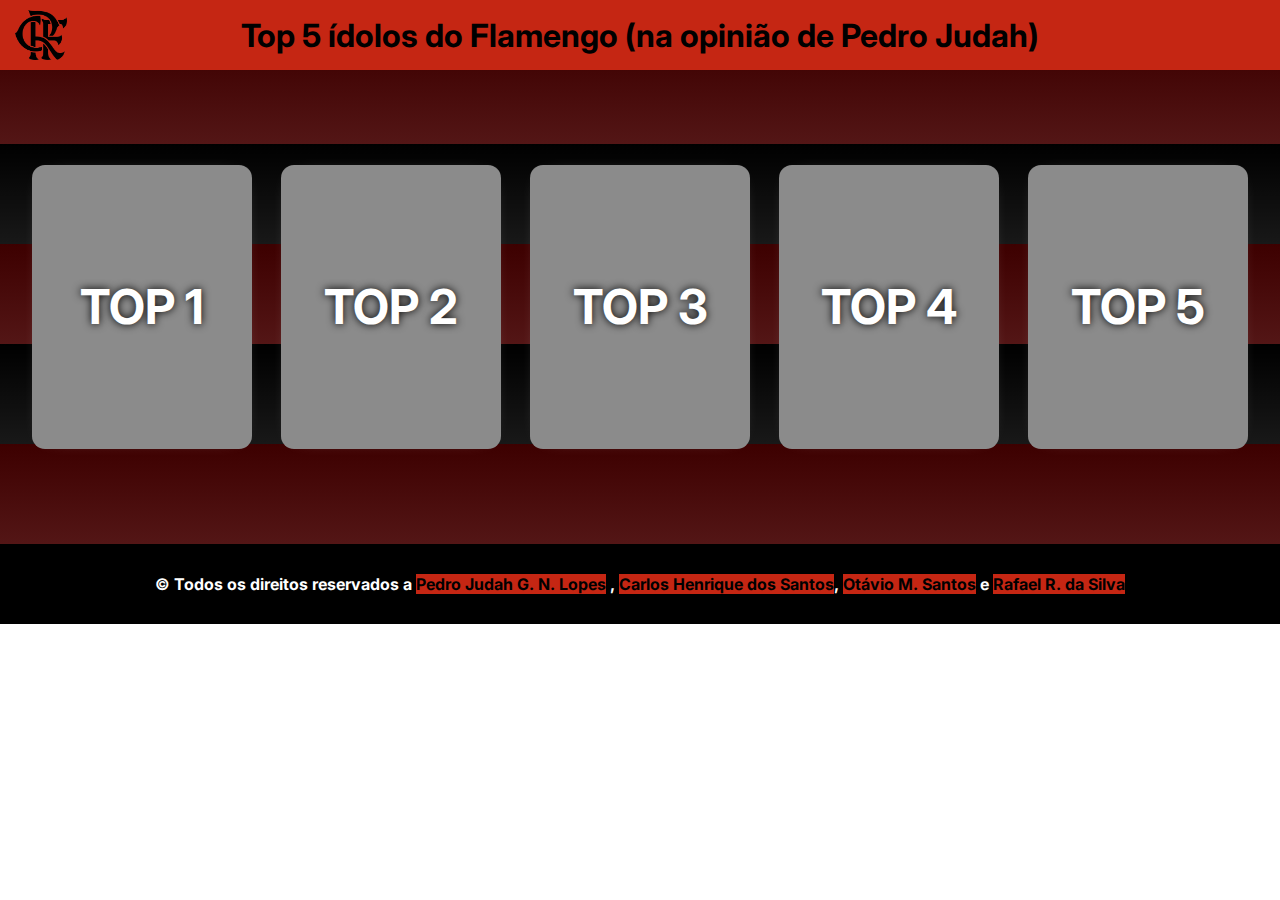
==== index.html @ 9df9338f "Primeira etapa - Página principal" ====
<!DOCTYPE html>
<html lang="pt-br">
<head>
    <meta charset="UTF-8">
    <meta name="viewport" content="width=device-width, initial-scale=1.0">
    <link rel="shortcut icon" href="imagens/crf-rubro.png" type="image/x-icon">
    <link rel="stylesheet" href="estilos/global.css">
    <title>Top 5 ídolos do Flamengo</title>
</head>
<body>
    <div class="container">
        <header>
            <div class="logo">
                <a href="https://www.flamengo.com.br/"><img src="imagens/crf-negro.png" alt=""></a>
            </div>
            <h1>Top 5 ídolos do Flamengo (na opinião de Pedro Judah)</h1>
        </header>
        <main>
            <section class="rank">
                <a href="equipe/zico.html">
                    <article class="zico">
                        <div class="top">
                            <h1>TOP 1</h1>
                        </div>
                        <div class="content">
                            <figure>
                                <img src="imagens/zico.jpg" alt="">
                            </figure>
                            <p>ZICO</p>
                        </div>
                    </article>
                </a>
                <a href="equipe/gabigol.html">
                    <article class="gabigol">
                        <div class="top">
                            <h1>TOP 2</h1>
                        </div>
                        <div class="content">
                            <figure>
                                <img src="imagens/gabigol.png" alt="">
                            </figure>
                            <p>GABIGOL</p>
                        </div>
                    </article>
                </a>
                <a href="equipe/imperador.html">
                    <article class="didico">
                        <div class="top">
                            <h1>TOP 3</h1>
                        </div>
                        <div class="content">
                            <figure>
                                <img src="imagens/didico.jpg" alt="">
                            </figure>
                            <p>IMPERADOR</p>
                        </div>
                    </article>
                </a>
                <a href="equipe/ney.html">
                    <article class="ney">
                        <div class="top">
                            <h1>TOP 4</h1>
                        </div>
                        <div class="content">
                            <figure>
                                <img src="imagens/ney.jpg" alt="">
                            </figure>
                            <p>NEY</p>
                        </div>
                    </article>
                </a>
                <a href="equipe/maestro.html">
                    <article class="maestro">
                        <div class="top">
                            <h1>TOP 5</h1>
                        </div>
                        <div class="content">
                            <figure>
                                <img src="imagens/maestro.jpg" alt="">
                            </figure>
                            <p>MAESTRO</p>
                        </div>
                    </article>
                </a>
            </section>
        </main>
        <footer>
            <p>&copy; Todos os direitos reservados a <mark>Pedro Judah G. N. Lopes</mark> , 
                <mark>Carlos Henrique dos Santos</mark>, <mark>Otávio M. Santos</mark> e <mark>Rafael R. da Silva</mark></p>
        </footer>
    </div>
</body>
</html>
---- estilos/global.css ----
@import url('https://fonts.googleapis.com/css2?family=Inter:wght@100..900&display=swap');
html{
    --rubro:#C52613;
    --negro: #000;

    font-size: 62.5%;
    font-family: 'inter';
}
*{
    padding: 0;
    margin: 0;
}
body{
    height: 100vh;  

    font-size: 16px;
    color: white;
}
.container{
    height: 100%;
}

header{
    height: 7rem;
    width: 100%;
    background-color: var(--rubro);

    display: flex;
    align-items: center;
    justify-content: center;

    color: white;
}
header h1{
    color: var(--negro);
}
.logo{
    position: absolute;
    left: 1.5rem;
    height: 5rem;
}
.logo img{
    height: 100%;
    width: 100%;
}

main{
    width: 100%;
    background: repeating-linear-gradient(
        0deg,
        #521414fd,
        #3d0000 10rem,
        #000000e7 10rem,
        var(--negro) 20rem
    );

    display: flex;
    justify-content: center;
}
.rank{
    margin: 7.5rem auto;
    padding: 2rem;
    width: 95%;
    
    display: flex;    
    justify-content: space-between;
}
a{
    text-decoration: none;
}
article{
    width: 22rem;
    border-radius: 1.3rem;
    overflow: hidden;
    
    -webkit-box-shadow: 0px 0px 20px -18px rgba(255,255,255,1);
    -moz-box-shadow: 0px 0px 20px -18px rgba(255,255,255,1);
    box-shadow: 0px 0px 20px -18px rgba(255,255,255,1);
}
.top{
    width: 22rem;
    height: 28.4rem;
    background-color: rgb(139, 139, 139);

    /* color: var(--rubro); */
    text-shadow: #000000 0px 0px 8px;
    font-size: 2.4rem;
    color: white;
    line-height: 28.4rem;
    text-align: center;

}
.content{
    display: none;
}
figure{
    margin: 0 auto; 
    width: 20rem;
    height: 20rem;
    
    display: flex;
    flex-direction: column;
    justify-content: center;
    align-items: center;
    
}
img{
    width: 85%;
    height: 85%;
    
    border-radius: .6rem;
}
.content p{
    width: 100%;
    height: 3rem;
    display: none;
    
    font-size: 2rem;
    font-weight: 700;
    text-align: center;
    line-height: 1.4rem;
    border-radius: 0 0 1.3rem 1.3rem;
}

    article:hover{
        transform: scale(1.3);
        transition-duration: 0.5s;
        
        cursor: pointer;
    }
    article:hover > .top{
        height: 3.4rem;
        width: 20rem;
        padding: 1rem;
        line-height: normal;
        background-color: var(--negro);

        font-size: 2.4rem;
        color: white;
        text-align: center;
    }
    article:hover > .content{
        background-color: var(--rubro);

        display: block;
    }
    article:hover > .content > p{
        background-color: var(--rubro);
        color: white;
        display: block;  
    }

footer{
    height: 8rem;
    background-color: var(--negro);


    font-weight: 700;
    text-align: center;
    line-height: 8rem;
}
mark{
    background-color: var(--rubro);
}

@media screen and (max-width: 767.98px){
    header{
        flex-direction: column;
        height: auto;
        text-align: center;

    }
    .logo{
        position: relative;
        left: 0;
        
        margin: .5rem auto;
    }
    header h1{
        margin: .5rem;

        font-size: 2rem;
    }
    
    .rank{
        flex-direction: column;
        gap: 4rem;
    }
    article{
        width: 100%;

        -webkit-box-shadow: 0px 0px 70px -60px rgba(255,255,255,1);
        -moz-box-shadow: 0px 0px 70px -60px rgba(255,255,255,1);
        box-shadow: 0px 0px 70px -60px rgba(255,255,255,1);
    }
    .top{
        width: 100%;
        height: 3.4rem;
        padding: 1rem;
        line-height: normal;
        background-color: var(--negro);

        font-size: 2.4rem;
        color: white;
        text-align: center;
    }
    .content{
        background-color: var(--rubro);

        display: block;
    }

    .content p{
        background-color: var(--rubro);
        color: white;
        display: block;  
    }

    footer{
        height: 8rem;
        line-height: normal;
        display: flex;
        justify-content: center;
        align-items: center;
    }

}
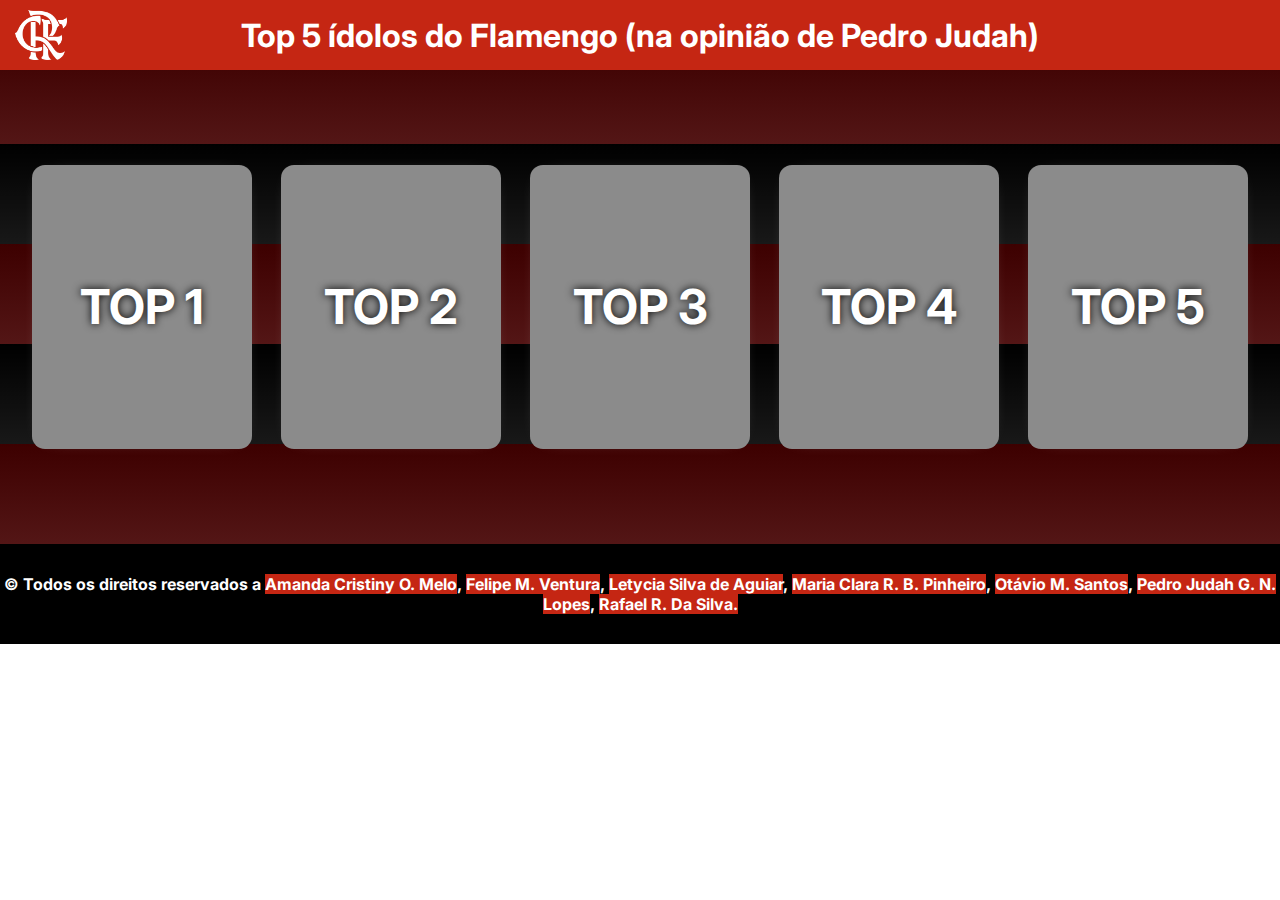
==== commit e44155c3: "doc: Finalização do projeto para entrega" ====
--- a/index.html
+++ b/index.html
@@ -3,15 +3,16 @@
 <head>
     <meta charset="UTF-8">
     <meta name="viewport" content="width=device-width, initial-scale=1.0">
-    <link rel="shortcut icon" href="imagens/crf-rubro.png" type="image/x-icon">
+    <link rel="shortcut icon" href="imagens/logo/crf-rubro.png" type="image/x-icon">
     <link rel="stylesheet" href="estilos/global.css">
+    <link rel="stylesheet" href="estilos/main.css">
     <title>Top 5 ídolos do Flamengo</title>
 </head>
 <body>
     <div class="container">
         <header>
             <div class="logo">
-                <a href="https://www.flamengo.com.br/"><img src="imagens/crf-negro.png" alt=""></a>
+                <a href="https://www.flamengo.com.br/"><img src="imagens/logo/crf-branco.png" alt="CRF"></a>
             </div>
             <h1>Top 5 ídolos do Flamengo (na opinião de Pedro Judah)</h1>
         </header>
@@ -24,7 +25,7 @@
                         </div>
                         <div class="content">
                             <figure>
-                                <img src="imagens/zico.jpg" alt="">
+                                <img src="imagens/perfil/zico.jpg" alt="ZICO">
                             </figure>
                             <p>ZICO</p>
                         </div>
@@ -37,20 +38,20 @@
                         </div>
                         <div class="content">
                             <figure>
-                                <img src="imagens/gabigol.png" alt="">
+                                <img src="imagens/perfil/gabigol.png" alt="GABIGOL">
                             </figure>
                             <p>GABIGOL</p>
                         </div>
                     </article>
                 </a>
                 <a href="equipe/imperador.html">
-                    <article class="didico">
+                    <article class="imperador">
                         <div class="top">
                             <h1>TOP 3</h1>
                         </div>
                         <div class="content">
                             <figure>
-                                <img src="imagens/didico.jpg" alt="">
+                                <img src="imagens/perfil/imperador.jpg" alt="IMPERADOR">
                             </figure>
                             <p>IMPERADOR</p>
                         </div>
@@ -63,30 +64,35 @@
                         </div>
                         <div class="content">
                             <figure>
-                                <img src="imagens/ney.jpg" alt="">
+                                <img src="imagens/perfil/ney.jpg" alt="NEY">
                             </figure>
                             <p>NEY</p>
                         </div>
                     </article>
                 </a>
-                <a href="equipe/maestro.html">
-                    <article class="maestro">
+                <a href="equipe/arrascaeta.html">
+                    <article class="arrascaeta">
                         <div class="top">
                             <h1>TOP 5</h1>
                         </div>
                         <div class="content">
                             <figure>
-                                <img src="imagens/maestro.jpg" alt="">
+                                <img src="imagens/perfil/arrascaeta.jpeg" alt="ARRASCAETA">
                             </figure>
-                            <p>MAESTRO</p>
+                            <p>ARRASCAETA</p>
                         </div>
                     </article>
                 </a>
             </section>
         </main>
         <footer>
-            <p>&copy; Todos os direitos reservados a <mark>Pedro Judah G. N. Lopes</mark> , 
-                <mark>Carlos Henrique dos Santos</mark>, <mark>Otávio M. Santos</mark> e <mark>Rafael R. da Silva</mark></p>
+            <p>&copy; Todos os direitos reservados a <mark>Amanda Cristiny O. Melo</mark>, 
+                <mark>Felipe M. Ventura</mark>, 
+                <mark>Letycia Silva de Aguiar</mark>, 
+                <mark>Maria Clara R. B. Pinheiro</mark>, 
+                <mark>Otávio M. Santos</mark>, 
+                <mark>Pedro Judah G. N. Lopes</mark>, 
+                <mark>Rafael R. Da Silva.</mark></p>
         </footer>
     </div>
 </body>
--- a/estilos/global.css
+++ b/estilos/global.css
@@ -9,7 +9,10 @@
 *{
     padding: 0;
     margin: 0;
+
+    color: #fff;
 }
+
 body{
     height: 100vh;  
 
@@ -18,210 +21,4 @@
 }
 .container{
     height: 100%;
-}
-
-header{
-    height: 7rem;
-    width: 100%;
-    background-color: var(--rubro);
-
-    display: flex;
-    align-items: center;
-    justify-content: center;
-
-    color: white;
-}
-header h1{
-    color: var(--negro);
-}
-.logo{
-    position: absolute;
-    left: 1.5rem;
-    height: 5rem;
-}
-.logo img{
-    height: 100%;
-    width: 100%;
-}
-
-main{
-    width: 100%;
-    background: repeating-linear-gradient(
-        0deg,
-        #521414fd,
-        #3d0000 10rem,
-        #000000e7 10rem,
-        var(--negro) 20rem
-    );
-
-    display: flex;
-    justify-content: center;
-}
-.rank{
-    margin: 7.5rem auto;
-    padding: 2rem;
-    width: 95%;
-    
-    display: flex;    
-    justify-content: space-between;
-}
-a{
-    text-decoration: none;
-}
-article{
-    width: 22rem;
-    border-radius: 1.3rem;
-    overflow: hidden;
-    
-    -webkit-box-shadow: 0px 0px 20px -18px rgba(255,255,255,1);
-    -moz-box-shadow: 0px 0px 20px -18px rgba(255,255,255,1);
-    box-shadow: 0px 0px 20px -18px rgba(255,255,255,1);
-}
-.top{
-    width: 22rem;
-    height: 28.4rem;
-    background-color: rgb(139, 139, 139);
-
-    /* color: var(--rubro); */
-    text-shadow: #000000 0px 0px 8px;
-    font-size: 2.4rem;
-    color: white;
-    line-height: 28.4rem;
-    text-align: center;
-
-}
-.content{
-    display: none;
-}
-figure{
-    margin: 0 auto; 
-    width: 20rem;
-    height: 20rem;
-    
-    display: flex;
-    flex-direction: column;
-    justify-content: center;
-    align-items: center;
-    
-}
-img{
-    width: 85%;
-    height: 85%;
-    
-    border-radius: .6rem;
-}
-.content p{
-    width: 100%;
-    height: 3rem;
-    display: none;
-    
-    font-size: 2rem;
-    font-weight: 700;
-    text-align: center;
-    line-height: 1.4rem;
-    border-radius: 0 0 1.3rem 1.3rem;
-}
-
-    article:hover{
-        transform: scale(1.3);
-        transition-duration: 0.5s;
-        
-        cursor: pointer;
-    }
-    article:hover > .top{
-        height: 3.4rem;
-        width: 20rem;
-        padding: 1rem;
-        line-height: normal;
-        background-color: var(--negro);
-
-        font-size: 2.4rem;
-        color: white;
-        text-align: center;
-    }
-    article:hover > .content{
-        background-color: var(--rubro);
-
-        display: block;
-    }
-    article:hover > .content > p{
-        background-color: var(--rubro);
-        color: white;
-        display: block;  
-    }
-
-footer{
-    height: 8rem;
-    background-color: var(--negro);
-
-
-    font-weight: 700;
-    text-align: center;
-    line-height: 8rem;
-}
-mark{
-    background-color: var(--rubro);
-}
-
-@media screen and (max-width: 767.98px){
-    header{
-        flex-direction: column;
-        height: auto;
-        text-align: center;
-
-    }
-    .logo{
-        position: relative;
-        left: 0;
-        
-        margin: .5rem auto;
-    }
-    header h1{
-        margin: .5rem;
-
-        font-size: 2rem;
-    }
-    
-    .rank{
-        flex-direction: column;
-        gap: 4rem;
-    }
-    article{
-        width: 100%;
-
-        -webkit-box-shadow: 0px 0px 70px -60px rgba(255,255,255,1);
-        -moz-box-shadow: 0px 0px 70px -60px rgba(255,255,255,1);
-        box-shadow: 0px 0px 70px -60px rgba(255,255,255,1);
-    }
-    .top{
-        width: 100%;
-        height: 3.4rem;
-        padding: 1rem;
-        line-height: normal;
-        background-color: var(--negro);
-
-        font-size: 2.4rem;
-        color: white;
-        text-align: center;
-    }
-    .content{
-        background-color: var(--rubro);
-
-        display: block;
-    }
-
-    .content p{
-        background-color: var(--rubro);
-        color: white;
-        display: block;  
-    }
-
-    footer{
-        height: 8rem;
-        line-height: normal;
-        display: flex;
-        justify-content: center;
-        align-items: center;
-    }
-
 }--- a/estilos/main.css
+++ b/estilos/main.css
@@ -0,0 +1,198 @@
+header{
+    height: 7rem;
+    width: 100%;
+    background-color: var(--rubro);
+
+    display: flex;
+    align-items: center;
+    justify-content: center;
+}
+.logo{
+    position: absolute;
+    left: 1.5rem;
+
+    height: 5rem;
+}
+.logo img{
+    height: 100%;
+    width: 100%;
+}
+
+main{
+    width: 100%;
+    background: repeating-linear-gradient(
+        0deg,
+        #521414fd,
+        #3d0000 10rem,
+        #000000e7 10rem,
+        var(--negro) 20rem
+    );
+
+    display: flex;
+    justify-content: center;
+}
+.rank{
+    margin: 7.5rem auto;
+    padding: 2rem;
+    width: 95%;
+    
+    display: flex;    
+    justify-content: space-between;
+}
+a{
+    text-decoration: none;
+}
+article{
+    width: 22rem;
+
+    overflow: hidden;
+    border-radius: 1.3rem;
+    
+    -webkit-box-shadow: 0px 0px 20px -18px #fff;
+    -moz-box-shadow: 0px 0px 20px -18px #fff;
+    box-shadow: 0px 0px 20px -18px #fff;
+}
+.top{
+    height: 28.4rem;
+    width: 22rem;
+    background-color: #8b8b8b;
+
+    line-height: 28.4rem;
+    text-align: center;
+    font-size: 2.4rem;
+    text-shadow: #000000 0px 0px 8px;
+}
+.content{
+    display: none;
+}
+figure{
+    margin: 0 auto; 
+    height: 20rem;
+    width: 20rem;
+    
+    display: flex;
+    flex-direction: column;
+    justify-content: center;
+    align-items: center;
+}
+img{
+    height: 85%;
+    width: 85%;
+    
+    border-radius: .6rem;
+}
+.content p{
+    height: 3rem;
+    width: 100%;
+    
+    line-height: 1.4rem;
+    text-align: center;
+    font-size: 2rem;
+    font-weight: 700;
+ 
+    border-radius: 0 0 1.3rem 1.3rem;
+}
+
+    /* ----- hover ----- */
+    @media screen and (min-width: 767.98px) {
+        article:hover{
+            transform: scale(1.3);
+            transition-duration: .6s;
+            
+            cursor: pointer;
+        }
+        article:hover > .top{
+            padding: 1rem;
+            height: 3.4rem;
+            width: 20rem;
+            background-color: var(--negro);
+            line-height: normal;
+            text-align: center;
+            font-size: 2.4rem;
+        }
+        article:hover > .content{
+            display: block;
+     
+            background-color: var(--rubro);
+        }
+        article:hover > .content > p{
+            display: block;  
+    
+            background-color: var(--rubro);   
+        }
+    }
+
+footer{
+    height: fit-content;
+    padding: 3rem 0;
+    background-color: var(--negro);
+
+    text-align: center;
+    font-weight: 700;
+}
+mark{
+    background-color: var(--rubro);
+}
+
+@media screen and (max-width: 767.98px){
+    header{
+        height: auto;
+
+        flex-direction: column;
+        
+        text-align: center;
+    }
+    .logo{
+        position: relative;
+        left: 0;
+        
+        margin: .5rem auto;
+    }
+    header h1{
+        margin: .5rem;
+
+        font-size: 2rem;
+    }
+    
+    .rank{
+        flex-direction: column;
+        gap: 4rem;
+    }
+    article{
+        width: 100%;
+
+        -webkit-box-shadow: 0px 0px 70px -60px #fff;
+        -moz-box-shadow: 0px 0px 70px -60px #fff;
+        box-shadow: 0px 0px 70px -60px #fff;
+    }
+    .top{
+        padding: 1rem;
+        height: 3.4rem;
+        width: 100%;
+        background-color: var(--negro);
+        
+        line-height: normal;
+        text-align: center;
+        font-size: 2.4rem;
+    }
+    .content{
+        display: block;
+        
+        background-color: var(--rubro);
+    }
+    .content p{
+        display: block;
+
+        background-color: var(--rubro);
+    }
+
+    footer{
+        height: 8rem;
+        
+        display: flex;
+        justify-content: center;
+        align-items: center;
+        
+        line-height: normal;
+    }
+}